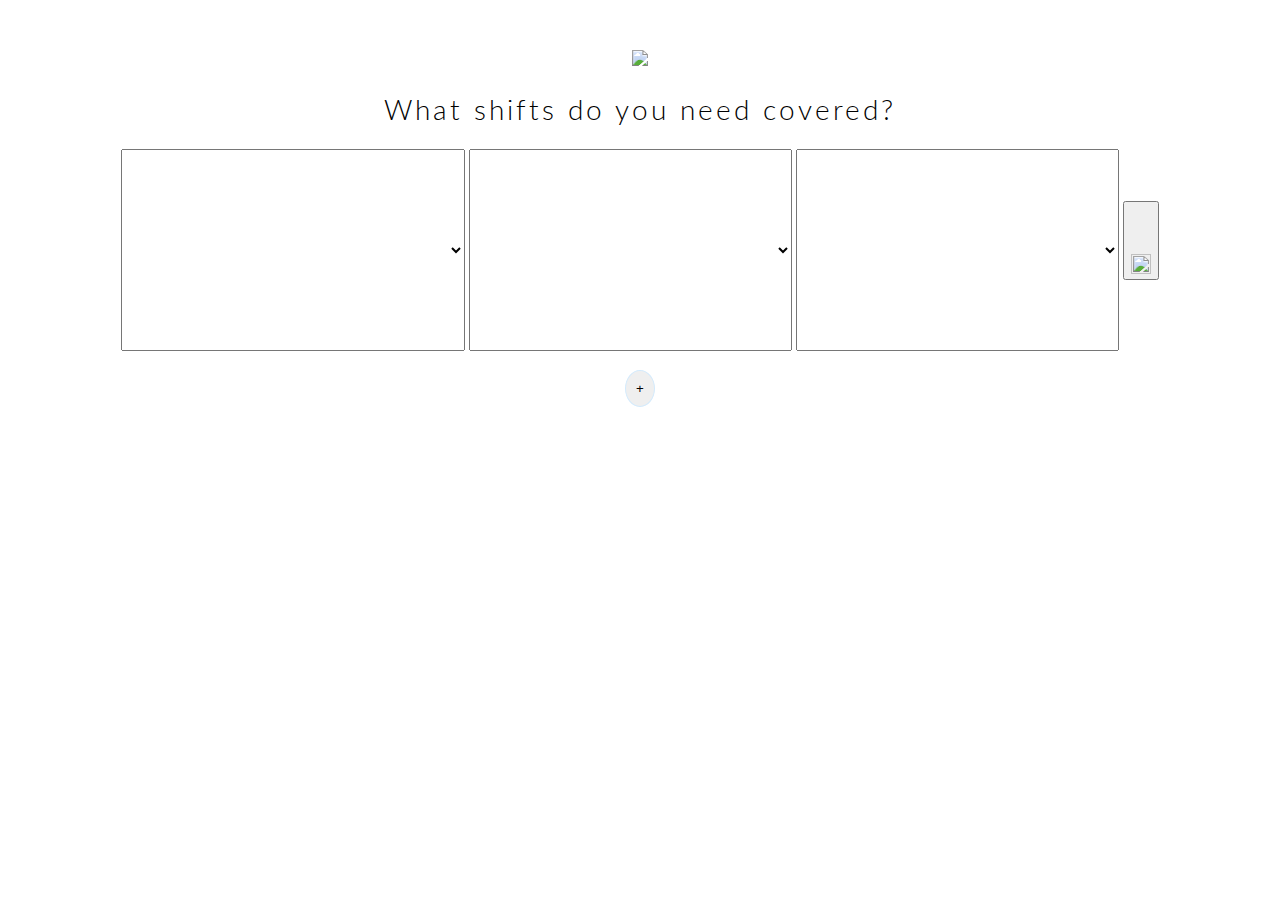
==== page1.html @ b742576a "combining Sara and my code" ====
<!DOCTYPE html>
<html>
	<head>

		<title>TimeIN Scheduler</title>
		<link rel="shortcut icon" type="image/x-icon" href="favicon.png" />
		<link rel="stylesheet" href="styling.css" />
		<link href='https://fonts.googleapis.com/css?family=Lato:400,300' rel='stylesheet' type='text/css'>

	</head>

	<body>
		<img src="time-in.png" margin = "auto" width = "400 px"> 
		<h2>What shifts do you need covered?</h2>
		<div id="choices">

			<select name = "Day" placeholder = "Day">
				<option>Monday</option>
				<option>Tuesday</option>
				<option>Wednesday</option>
				<option>Thursday</option>
				<option>Friday</option>
				<option>Saturday</option>
				<option>Sunday</option>
			</select>

			<select name = "Start Time" placeholder = "Start Time">
				<option>7:00 am</option>
				<option>8:00 am</option>
				<option>9:00 am</option>
				<option>10:00 am</option>
				<option>11:00 am</option>
				<option>12:00 pm</option>
				<option>1:00 pm</option>
				<option>2:00 pm</option>
				<option>3:00 pm</option>
				<option>4:00 pm</option>
				<option>5:00 pm</option>
			</select>

			<select name = "End Time">
				<option>8:00 am</option>
				<option>9:00 am</option>
				<option>10:00 am</option>
				<option>11:00 am</option>
				<option>12:00 pm</option>
				<option>1:00 pm</option>
				<option>2:00 pm</option>
				<option>3:00 pm</option>
				<option>4:00 pm</option>
				<option>5:00 pm</option>
			</select>

			<button><img src="https://upload.wikimedia.org/wikipedia/commons/thumb/9/90/Check_mark_23x20_02.svg/1081px-Check_mark_23x20_02.svg.png" width="20px" height="20px" border-radius="50%"></button>
			<br><br>
			<button id = "addMore">+</button>

	</body>

</html>
---- styling.css ----
/*#calendarGrid {
	border: 3px solid black;
	padding: 8%;
}
*/
body {
	font-family: "Lato", sans-serif;
	margin: auto;
	text-align: center;
}

h2 {
	letter-spacing: 3px;
	font-weight: 300;
	font-size: 28px;
}
select {
	margin: auto;
	padding: 100px;
	font-family: "Lato", sans-serif;
	font-weight: 300;
	font-size: 24px;
	height: 100px;
}

img {
	margin: auto;
	padding-top: 50px;
}

#addMore {
	border: solid 1px, #D3EAFC;
	border-radius: 50%;
	padding: 10px;
}

/*body {
	font-size: 110%;
	font-family: 'Lucida Grande', Verdana, Arial, Sans-Serif;
}*/

ul#tabs {
	list-style-type: none;
	margin: 10% 10% 0 10%;
	padding: 0.3em 0.3em 0.3em 0;
}

ul#tabs li {
	display: inline;
}

ul#tabs li a {
	color: #42454a;
	background-color: #dedbde;
	border: 3px solid black;
	border-bottom: none;
	padding: 0.7em 0.3em 0.38em 0.3em;
	text-decoration: none;
}

ul#tabs li a:hover {
	background-color: #f1f0ee;
}

ul#tabs li a.selected {
	color: #000;
	background-color: #f1f0ee;
	font-weight: bold;
	padding: 0.7em 0.3em 0.38em 0.3em;
}

div.tabContent {
	border: 3px solid black;
	padding: 5%;
	background-color: #f1f0ee;
}

div.tabContent.hide {
	display: none;
}

td {
	width: 10%;
	padding: 0.8em;
	border: 1px solid black;
}

td.timelabel {
	width: 1%;
	border: none;
}

td.daylabel {
	border: none;
}
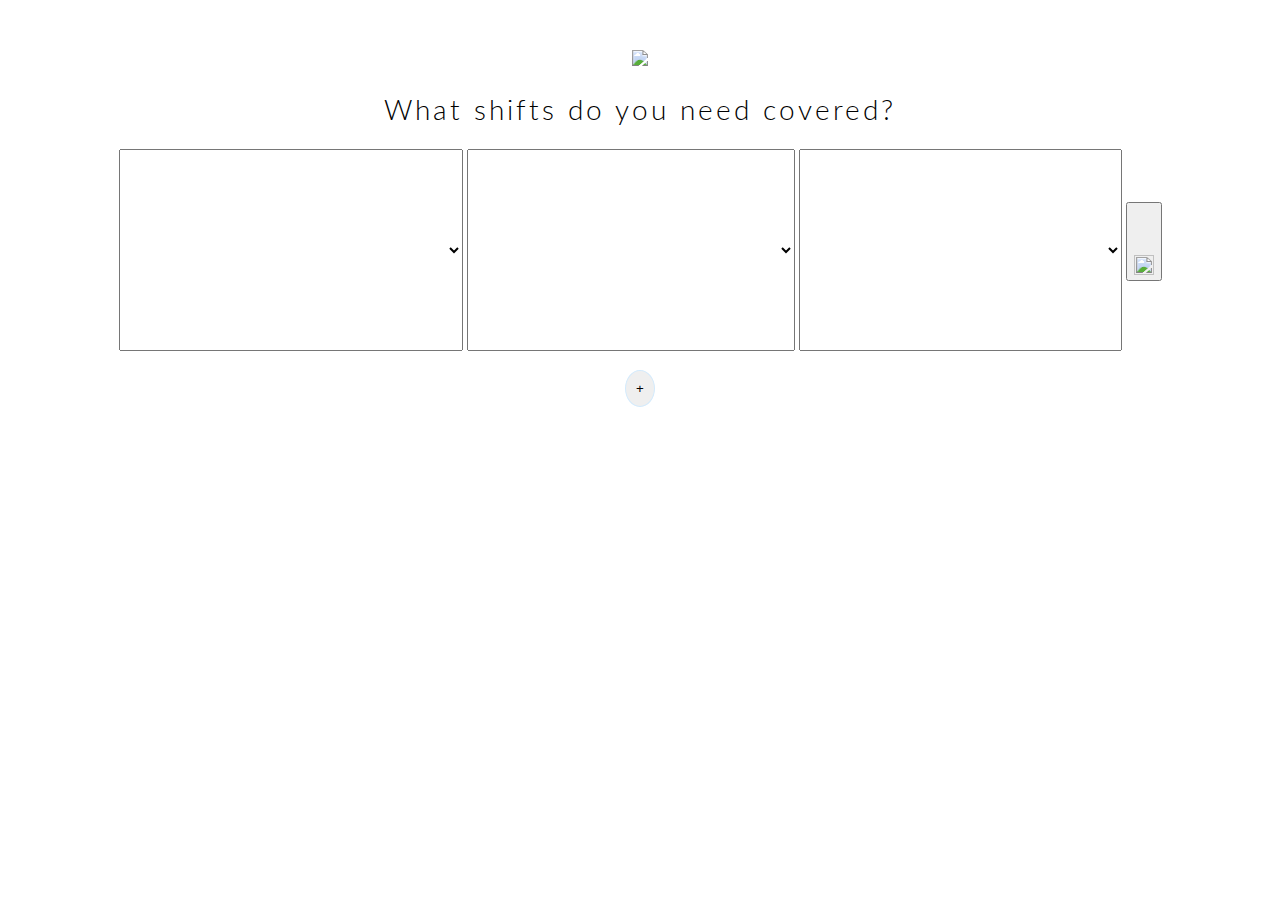
==== commit 0a30526e: "sara's updates to output an object" ====
--- a/page1.html
+++ b/page1.html
@@ -5,50 +5,54 @@
 		<title>TimeIN Scheduler</title>
 		<link rel="shortcut icon" type="image/x-icon" href="favicon.png" />
 		<link rel="stylesheet" href="styling.css" />
+		<script src="https://ajax.googleapis.com/ajax/libs/jquery/2.0.0/jquery.min.js"></script>
 		<link href='https://fonts.googleapis.com/css?family=Lato:400,300' rel='stylesheet' type='text/css'>
 
 	</head>
 
 	<body>
-		<img src="time-in.png" margin = "auto" width = "400 px"> 
+		<img src="time-in.png" margin="auto" width="400 px"> 
 		<h2>What shifts do you need covered?</h2>
 		<div id="choices">
-
-			<select name = "Day" placeholder = "Day">
-				<option>Monday</option>
-				<option>Tuesday</option>
-				<option>Wednesday</option>
-				<option>Thursday</option>
-				<option>Friday</option>
-				<option>Saturday</option>
-				<option>Sunday</option>
+			<form>
+			<select class="day" placeholder="Day" id="day">
+				<option value=" " disabled selected>Select Day</option>
+				<option id="monday">Monday</option>
+				<option id="tuesday">Tuesday</option>
+				<option id="wednesday">Wednesday</option>
+				<option id="thursday">Thursday</option>
+				<option id="friday">Friday</option>
+				<option id="saturday">Saturday</option>
+				<option id="sunday">Sunday</option>
 			</select>
 
-			<select name = "Start Time" placeholder = "Start Time">
-				<option>7:00 am</option>
-				<option>8:00 am</option>
-				<option>9:00 am</option>
-				<option>10:00 am</option>
-				<option>11:00 am</option>
-				<option>12:00 pm</option>
-				<option>1:00 pm</option>
-				<option>2:00 pm</option>
-				<option>3:00 pm</option>
-				<option>4:00 pm</option>
-				<option>5:00 pm</option>
+			<select class="startTime" id="startTime">
+				<option value = "" disabled selected>Start Time</option>
+				<option class="7">7:00 am</option>
+				<option class="8">8:00 am</option>
+				<option class="9">9:00 am</option>
+				<option class="10">10:00 am</option>
+				<option class="11">11:00 am</option>
+				<option class="12">12:00 pm</option>
+				<option class="13">1:00 pm</option>
+				<option class="14">2:00 pm</option>
+				<option class="15">3:00 pm</option>
+				<option class="16">4:00 pm</option>
+				<option class="17">5:00 pm</option>
 			</select>
 
-			<select name = "End Time">
-				<option>8:00 am</option>
-				<option>9:00 am</option>
-				<option>10:00 am</option>
-				<option>11:00 am</option>
-				<option>12:00 pm</option>
-				<option>1:00 pm</option>
-				<option>2:00 pm</option>
-				<option>3:00 pm</option>
-				<option>4:00 pm</option>
-				<option>5:00 pm</option>
+			<select name="endTime" id="endTime">
+				<option value="" disabled selected>End Time</option>
+				<option class="8">8:00 am</option>
+				<option class='9"'>9:00 am</option>
+				<option class="10">10:00 am</option>
+				<option class="11">11:00 am</option>
+				<option class="12">12:00 pm</option>
+				<option class="13">1:00 pm</option>
+				<option class="14">2:00 pm</option>
+				<option class="15">3:00 pm</option>
+				<option class="16">4:00 pm</option>
+				<option class="17">5:00 pm</option>
 			</select>
 
 			<button><img src="https://upload.wikimedia.org/wikipedia/commons/thumb/9/90/Check_mark_23x20_02.svg/1081px-Check_mark_23x20_02.svg.png" width="20px" height="20px" border-radius="50%"></button>
--- a/styling.css
+++ b/styling.css
@@ -1,8 +1,3 @@
-/*#calendarGrid {
-	border: 3px solid black;
-	padding: 8%;
-}
-*/
 body {
 	font-family: "Lato", sans-serif;
 	margin: auto;
@@ -34,10 +29,6 @@
 	padding: 10px;
 }
 
-/*body {
-	font-size: 110%;
-	font-family: 'Lucida Grande', Verdana, Arial, Sans-Serif;
-}*/
 
 ul#tabs {
 	list-style-type: none;
@@ -93,3 +84,11 @@
 td.daylabel {
 	border: none;
 }
+
+[data-status="available"] {
+	background-color: green;
+}
+
+[data-status="notAvailable"] {
+	background-color: red;
+}
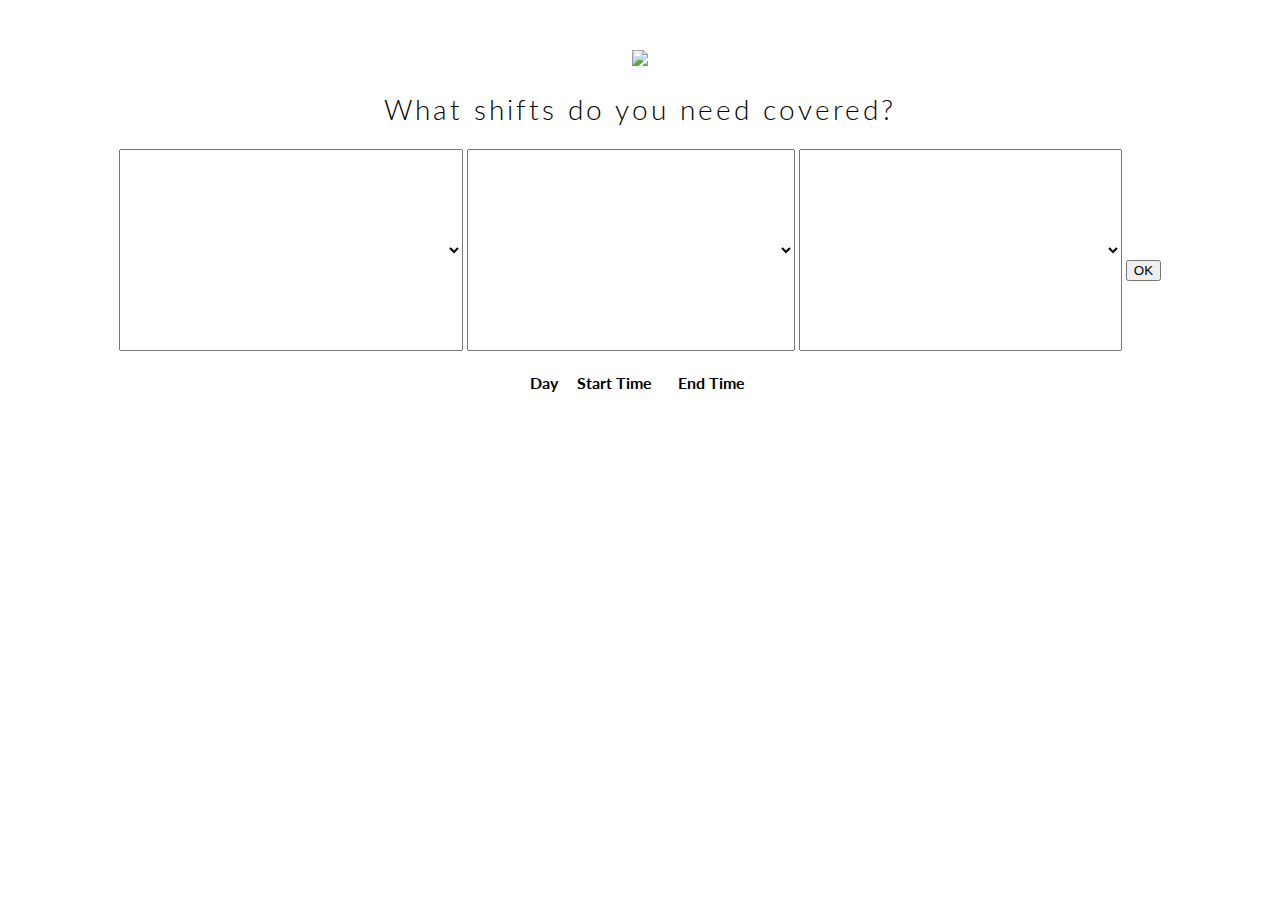
==== commit 462e6b64: "saras changes with outputing object (for real now)" ====
--- a/page1.html
+++ b/page1.html
@@ -55,9 +55,28 @@
 				<option class="17">5:00 pm</option>
 			</select>
 
-			<button><img src="https://upload.wikimedia.org/wikipedia/commons/thumb/9/90/Check_mark_23x20_02.svg/1081px-Check_mark_23x20_02.svg.png" width="20px" height="20px" border-radius="50%"></button>
+			<button id="submit" type="submit">OK</button>
 			<br><br>
-			<button id = "addMore">+</button>
+		</form>
+
+		<div style="width:900px; margin:auto">
+			<table id="table" style="width: 235px;
+    margin:auto;">
+				<thead>
+					<tr>
+						<th>Day</th>
+						<th>Start Time</th>
+						<th>End Time</th>
+					</tr>
+				</thead>
+				<tbody>
+					<tr id="tr">
+					
+					</tr>
+				</tbody>
+			</table>
+		</div>
+		
 
 	</body>
 
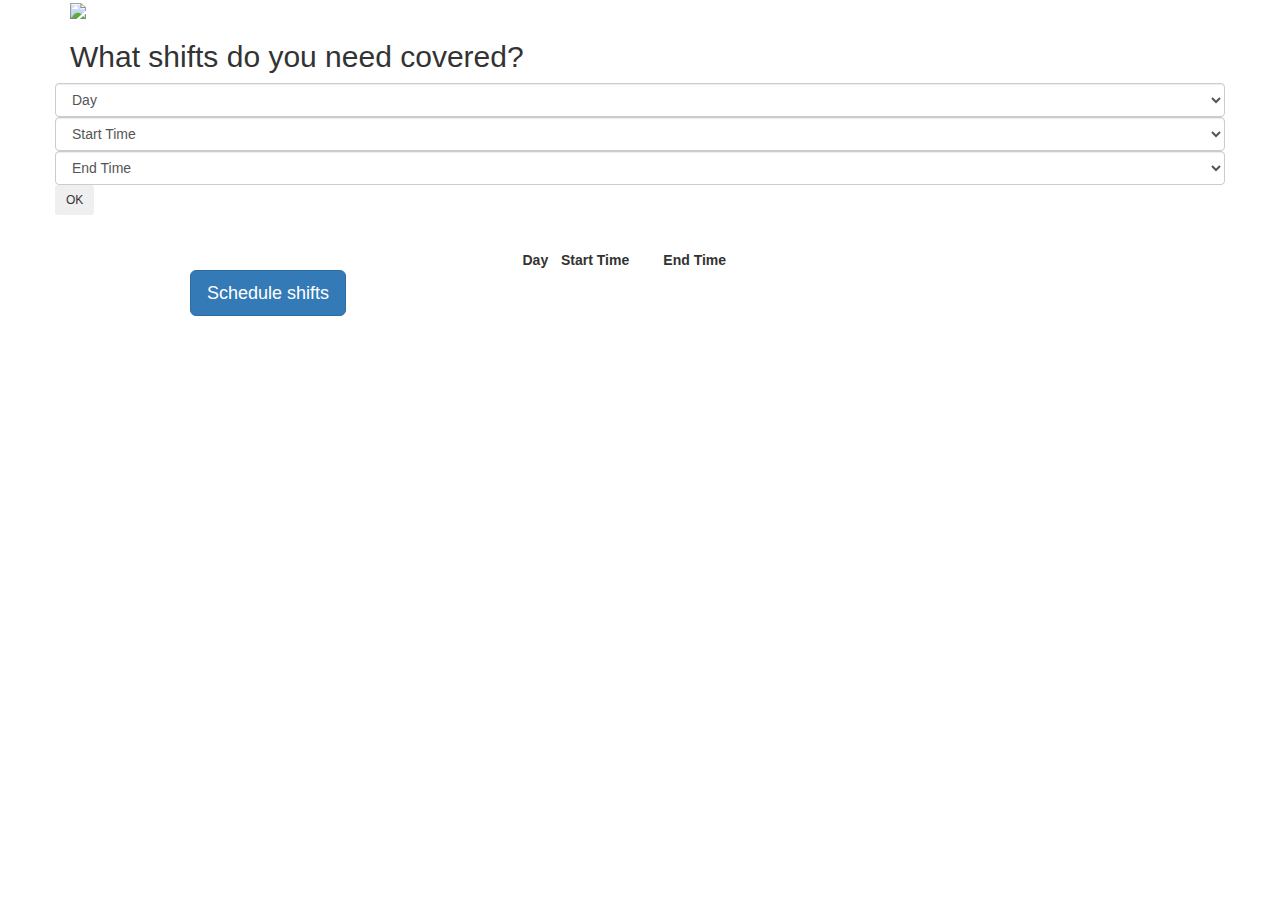
==== commit 9cd7f8f0: "pg1: sara's changes from late last night, pg2: modal for all tab, script.js: moving adding shifts an" ====
--- a/page1.html
+++ b/page1.html
@@ -1,22 +1,32 @@
 <!DOCTYPE html>
-<html>
+<html lang="en">
 	<head>
-
+		<!-- Title and Favicon -->
 		<title>TimeIN Scheduler</title>
 		<link rel="shortcut icon" type="image/x-icon" href="favicon.png" />
-		<link rel="stylesheet" href="styling.css" />
-		<script src="https://ajax.googleapis.com/ajax/libs/jquery/2.0.0/jquery.min.js"></script>
+
+		<!-- Bootstrap -->
+		<meta charset="utf-8">
+  <meta name="viewport" content="width=device-width, initial-scale=1">
+  <link rel="stylesheet" href="http://maxcdn.bootstrapcdn.com/bootstrap/3.3.5/css/bootstrap.min.css">
+  <script src="https://ajax.googleapis.com/ajax/libs/jquery/1.11.3/jquery.min.js"></script>
+  <script src="http://maxcdn.bootstrapcdn.com/bootstrap/3.3.5/js/bootstrap.min.js"></script>
+
+		<!-- jQuery -->
+		 <script src="https://ajax.googleapis.com/ajax/libs/jquery/2.0.0/jquery.min.js"></script>
+
+		<!--  Font -->
 		<link href='https://fonts.googleapis.com/css?family=Lato:400,300' rel='stylesheet' type='text/css'>
 
 	</head>
 
 	<body>
-		<img src="time-in.png" margin="auto" width="400 px"> 
+		<div class= "container">
+		<img src="time-in.png" width="600px" align="center"> 
 		<h2>What shifts do you need covered?</h2>
-		<div id="choices">
-			<form>
-			<select class="day" placeholder="Day" id="day">
-				<option value=" " disabled selected>Select Day</option>
+		<div class="form-group row" id="choicees">
+      	<select class="day form-control col-sm-4" id="day">
+      			<option value "" disabled selected>Day</option>
 				<option id="monday">Monday</option>
 				<option id="tuesday">Tuesday</option>
 				<option id="wednesday">Wednesday</option>
@@ -26,9 +36,9 @@
 				<option id="sunday">Sunday</option>
 			</select>
 
-			<select class="startTime" id="startTime">
+			<select class = "startTime form-control col-sm-4" id="startTime">
 				<option value = "" disabled selected>Start Time</option>
-				<option class="7">7:00 am</option>
+				<option class = "7">7:00 am</option>
 				<option class="8">8:00 am</option>
 				<option class="9">9:00 am</option>
 				<option class="10">10:00 am</option>
@@ -41,7 +51,7 @@
 				<option class="17">5:00 pm</option>
 			</select>
 
-			<select name="endTime" id="endTime">
+			<select class = "endTime form-control col-sm-4" id = "endTime">
 				<option value="" disabled selected>End Time</option>
 				<option class="8">8:00 am</option>
 				<option class='9"'>9:00 am</option>
@@ -55,13 +65,14 @@
 				<option class="17">5:00 pm</option>
 			</select>
 
-			<button id="submit" type="submit">OK</button>
+			<button id="submit" type="submit" class="btn btn-sm">OK</button>
 			<br><br>
+		</div>
 		</form>
 
 		<div style="width:900px; margin:auto">
-			<table id="table" style="width: 235px;
-    margin:auto;">
+			<table id = "table" style="width: 235px;
+    margin: auto;">
 				<thead>
 					<tr>
 						<th>Day</th>
@@ -75,9 +86,90 @@
 					</tr>
 				</tbody>
 			</table>
+			<button type ="button" class = "btn btn-primary btn-lg" id="seeAll">Schedule shifts</button>
 		</div>
+			
+</div>
+	</body>
+
+	<script>
+var myShift = [];
+var allShifts = [];
+
+function addShift(event) {
+  event.preventDefault(); // necessary to prevent the submitting of a form
+  		console.log("submitted");
+  		var table = document.getElementById("table");
+  		var day = $("#day option:selected").val();
+
+  		var start = $("#startTime option:selected").val();
+  		var startTime = $("#startTime option:selected").attr("class");
+  		var startNum = Number(startTime);
+
+  		var end = $("#endTime option:selected").val();
+  		var endTime = $("#endTime option:selected").attr("class");
+  		var endNum = Number(endTime);
+
+  		if (startNum > endNum) {
+  				alert("Start time must be before end time. This shift will not be available to schedule.");
+  			};
+  		
+  		myShift = [];
+
+  		for (var i = startNum; i<endNum; i++) {
+
+  			if (i<=11) {
+  				var shiftText = (day + " am" + i);
+  			}
+
+  			else if (i==12) {
+  				var shiftText = (day + " pm" + i);
+  			}
+
+  			else {
+  				var j = i-12;
+  				var shiftText = (day + " pm" + j);
+  			};
+  			myShift.push(shiftText);
+  		};
+
+  		console.log(myShift);
+
+
+  		var row = document.createElement("tr");
+  		var data = document.createElement("td");
+
+  		data.appendChild(document.createTextNode(day));
+  		row.appendChild(data);
+  		table.appendChild(row);
+
+  		var data = document.createElement("td");
+  		data.appendChild(document.createTextNode(start));
+  		row.appendChild(data);
+  		table.appendChild(row);
+
+  		var data = document.createElement("td");
+  		data.appendChild(document.createTextNode(end));
+  		row.appendChild(data);
+  		table.appendChild(row);
+
+		allShifts.push(myShift);
+
+  		};
+
 		
 
-	</body>
+function seeAll(event) {
+	console.log(allShifts);
+	}
+
+  $("#submit").click(addShift);
+
+  $("#seeAll").click(seeAll);
+
+
+  
+
+	</script>
 
 </html>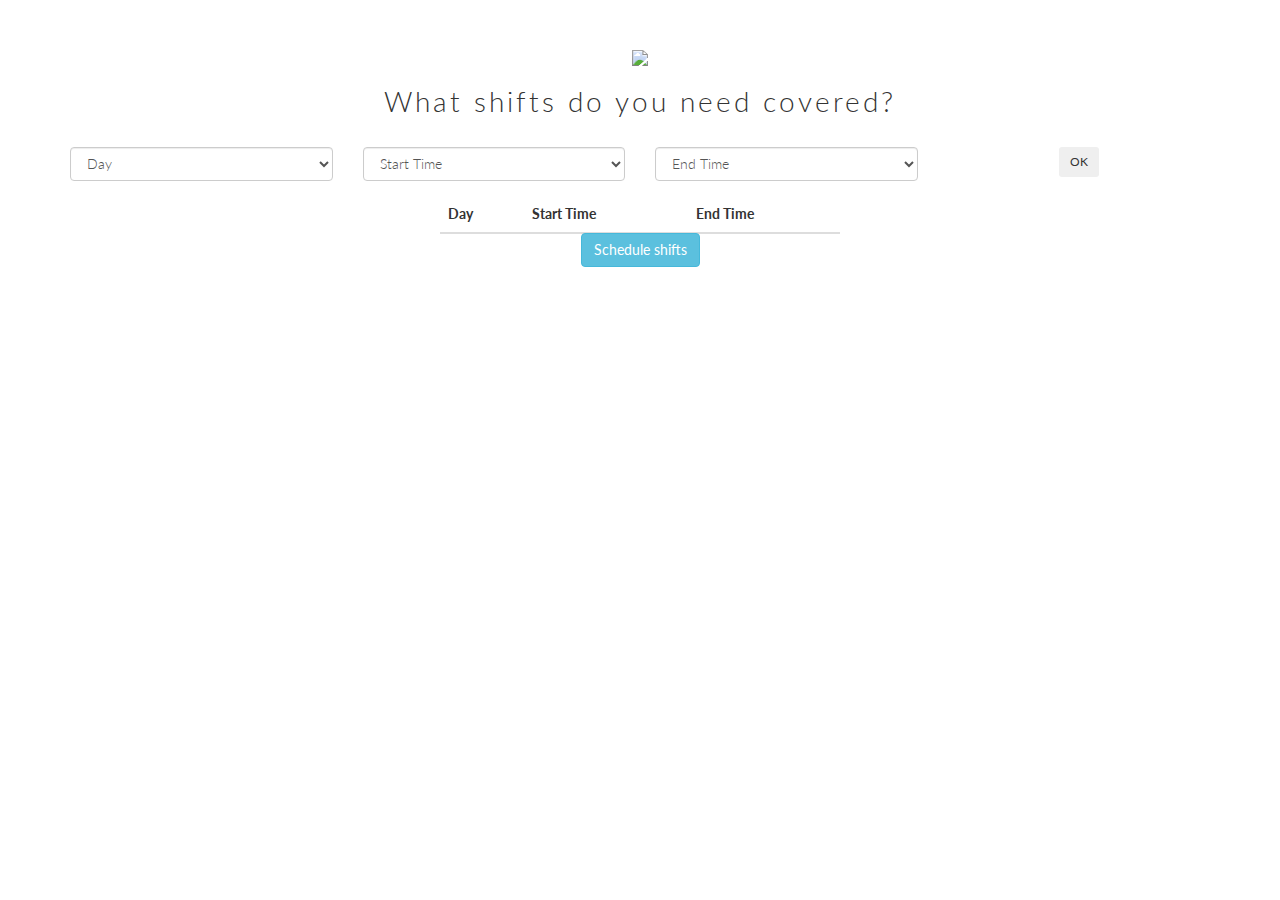
==== commit 3d82cb89: "updating with sara's latest sunday PM and making head uniform on both HTML files" ====
--- a/page1.html
+++ b/page1.html
@@ -7,10 +7,10 @@
 
 		<!-- Bootstrap -->
 		<meta charset="utf-8">
-  <meta name="viewport" content="width=device-width, initial-scale=1">
-  <link rel="stylesheet" href="http://maxcdn.bootstrapcdn.com/bootstrap/3.3.5/css/bootstrap.min.css">
-  <script src="https://ajax.googleapis.com/ajax/libs/jquery/1.11.3/jquery.min.js"></script>
-  <script src="http://maxcdn.bootstrapcdn.com/bootstrap/3.3.5/js/bootstrap.min.js"></script>
+  		<meta name="viewport" content="width=device-width, initial-scale=1">
+  		<link rel="stylesheet" href="http://maxcdn.bootstrapcdn.com/bootstrap/3.3.5/css/bootstrap.min.css">
+  		<script src="https://ajax.googleapis.com/ajax/libs/jquery/1.11.3/jquery.min.js"></script>
+  		<script src="http://maxcdn.bootstrapcdn.com/bootstrap/3.3.5/js/bootstrap.min.js"></script>
 
 		<!-- jQuery -->
 		 <script src="https://ajax.googleapis.com/ajax/libs/jquery/2.0.0/jquery.min.js"></script>
@@ -18,14 +18,18 @@
 		<!--  Font -->
 		<link href='https://fonts.googleapis.com/css?family=Lato:400,300' rel='stylesheet' type='text/css'>
 
+		<!-- Our css file -->
+		<link rel="stylesheet" type="text/css" href="styling.css">
 	</head>
 
 	<body>
 		<div class= "container">
-		<img src="time-in.png" width="600px" align="center"> 
-		<h2>What shifts do you need covered?</h2>
-		<div class="form-group row" id="choicees">
-      	<select class="day form-control col-sm-4" id="day">
+			<img src="time-in.png" width="600px" align="center"> 
+			<h2>What shifts do you need covered?</h2>
+			<br>
+			<div class="form-group row" id="choices">
+				<div class = "col-xs-3">
+      			<select class="day form-control" id="day">
       			<option value "" disabled selected>Day</option>
 				<option id="monday">Monday</option>
 				<option id="tuesday">Tuesday</option>
@@ -34,9 +38,11 @@
 				<option id="friday">Friday</option>
 				<option id="saturday">Saturday</option>
 				<option id="sunday">Sunday</option>
-			</select>
+				</select>
+				</div>	
 
-			<select class = "startTime form-control col-sm-4" id="startTime">
+				<div class="col-xs-3">
+				<select class = "startTime form-control" id="startTime">
 				<option value = "" disabled selected>Start Time</option>
 				<option class = "7">7:00 am</option>
 				<option class="8">8:00 am</option>
@@ -49,9 +55,11 @@
 				<option class="15">3:00 pm</option>
 				<option class="16">4:00 pm</option>
 				<option class="17">5:00 pm</option>
-			</select>
+				</select>
+				</div>
 
-			<select class = "endTime form-control col-sm-4" id = "endTime">
+				<div class="col-xs-3">
+				<select class = "endTime form-control" id = "endTime">
 				<option value="" disabled selected>End Time</option>
 				<option class="8">8:00 am</option>
 				<option class='9"'>9:00 am</option>
@@ -63,15 +71,18 @@
 				<option class="15">3:00 pm</option>
 				<option class="16">4:00 pm</option>
 				<option class="17">5:00 pm</option>
-			</select>
+				</select>
+				</div>
 
 			<button id="submit" type="submit" class="btn btn-sm">OK</button>
-			<br><br>
+
+		</div>
+	
 		</div>
 		</form>
 
 		<div style="width:900px; margin:auto">
-			<table id = "table" style="width: 235px;
+			<table class="table table-striped" id = "table" style="width: 400px;
     margin: auto;">
 				<thead>
 					<tr>
@@ -86,7 +97,7 @@
 					</tr>
 				</tbody>
 			</table>
-			<button type ="button" class = "btn btn-primary btn-lg" id="seeAll">Schedule shifts</button>
+			<a href="page2.html" class="btn btn-info" role="button" id="seeAll">Schedule shifts</a>
 		</div>
 			
 </div>
--- a/styling.css
+++ b/styling.css
@@ -0,0 +1,121 @@
+body {
+	font-family: "Lato", sans-serif;
+	margin: auto;
+	text-align: center;
+}
+
+h2 {
+	letter-spacing: 3px;
+	font-weight: 300;
+	font-size: 28px;
+	text-align: center;
+}
+
+select {
+	margin: auto;
+	padding: 100px;
+	font-family: "Lato", sans-serif;
+	font-weight: 300;
+	font-size: 24px;
+	height: 100px;
+}
+
+select:hover {
+	color: #D3EAFC;
+}
+
+img {
+	margin: auto;
+	padding-top: 50px;
+}
+
+#addMore {
+	border: solid 1px, #D3EAFC;
+	border-radius: 50%;
+	padding: 10px;
+}
+
+table {
+	font-family: "Lato", sans-serif;
+}
+
+.container {
+	font-family: "Lato", sans-serif;
+	
+}
+
+ul#tabs {
+	list-style-type: none;
+	margin: 10% 10% 0 10%;
+	padding: 0.3em 0.3em 0.3em 0;
+}
+
+ul#tabs li {
+	display: inline;
+}
+
+ul#tabs li a {
+	color: #42454a;
+	background-color: #dedbde;
+	border: 3px solid black;
+	border-bottom: none;
+	padding: 0.7em 0.3em 0.38em 0.3em;
+	text-decoration: none;
+}
+
+ul#tabs li a:hover {
+	background-color: #f1f0ee;
+}
+
+ul#tabs li a.selected {
+	color: #000;
+	background-color: #f1f0ee;
+	font-weight: bold;
+	padding: 0.7em 0.3em 0.38em 0.3em;
+}
+
+div.tabContent {
+	padding: 5%;
+	background-color: #f1f0ee;
+}
+
+div.tabContent.hide {
+	display: none;
+}
+
+td.timelabel {
+	width: 1%;
+	border: none;
+}
+
+td.daylabel {
+	border: none;
+}
+
+[data-status="available"] {
+	background-color: green;
+}
+
+[data-status="notAvailable"] {
+	background-color: red;
+}
+
+#overlay {
+     visibility: hidden;
+     position: absolute;
+     left: 0px;
+     top: 0px;
+     width:100%;
+     height:100%;
+     text-align:center;
+     z-index: 1000;
+}
+
+#overlay div {
+     width:300px;
+     margin: 100px auto;
+     background-color: #fff;
+     border:1px solid #000;
+     padding:15px;
+     text-align:center;
+}
